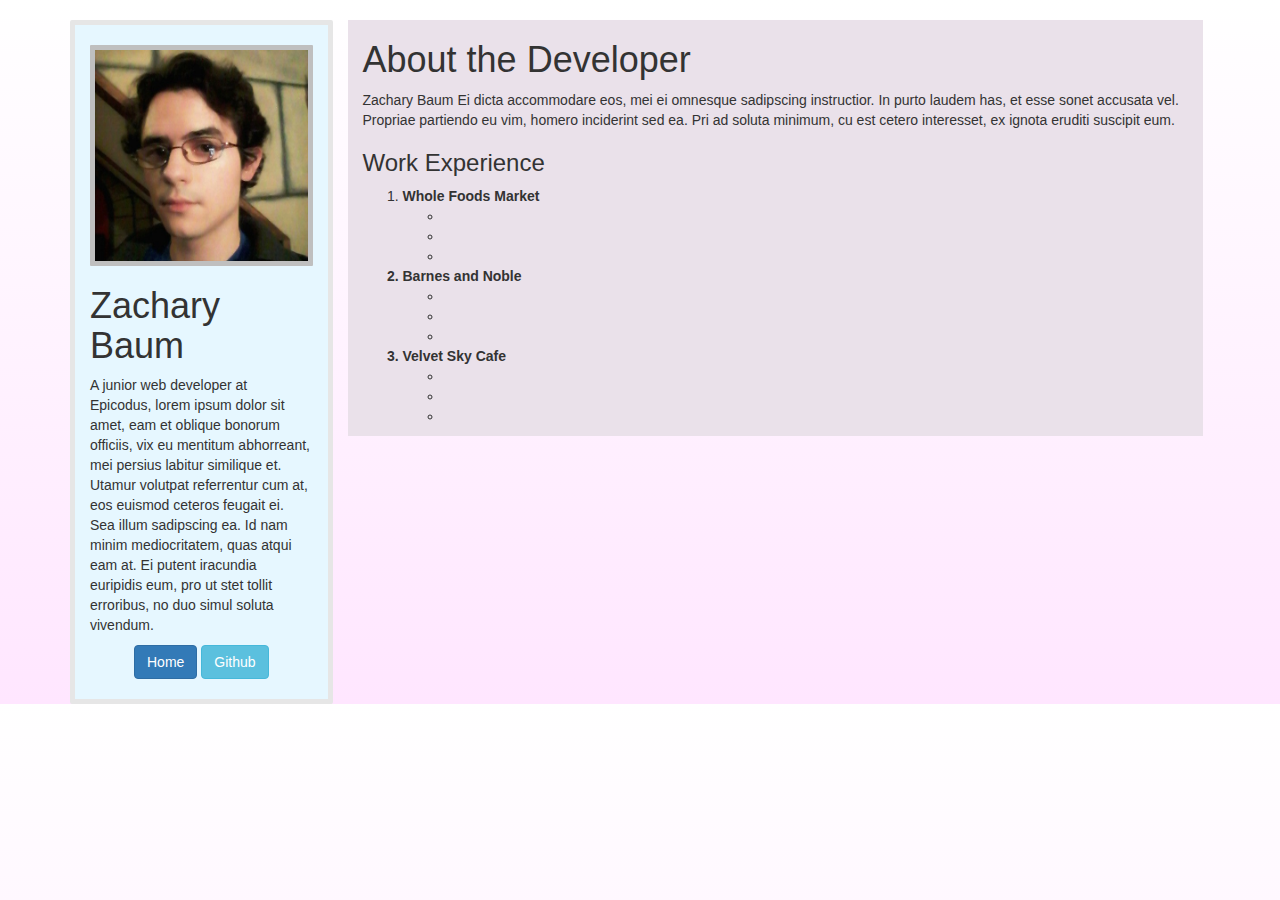
==== about.html @ 53b35e7f "fiddle with the layout a lot" ====
<!DOCTYPE html>
<html>

  <head>
    <link href="css/bootstrap.min.css" rel="stylesheet">
    <link href="css/styles.css" rel="stylesheet" type-"text/css">

    <title>About</title>
  </head>

  <body>
    <div class="container">
      <div class="row">

        <div class="col-sm-3">
          <div class="col-sm-12">
            <img class="center-block" id="zach" src="img/me.jpg">
            <h1>Zachary Baum</h1>
            <p>A junior web developer at Epicodus, lorem ipsum dolor sit amet, eam et oblique bonorum officiis, vix eu mentitum abhorreant, mei persius labitur similique et. Utamur volutpat referrentur cum at, eos euismod ceteros feugait ei. Sea illum sadipscing ea. Id nam minim mediocritatem, quas atqui eam at. Ei putent iracundia euripidis eum, pro ut stet tollit erroribus, no duo simul soluta vivendum.</p>
            <div class="text-center">
              <a class="btn btn-primary" href="index.html" role="button">Home</a>
              <a class="btn btn-info" href="https://github.com/Lazuli42" role="button">Github</a>
            </div>
          </div>
        </div>

        <div class="container">
          <div class="col-sm-9 about">
          <h1>About the Developer</h1>
          <p>Zachary Baum Ei dicta accommodare eos, mei ei omnesque sadipscing instructior. In purto laudem has, et esse sonet accusata vel. Propriae partiendo eu vim, homero inciderint sed ea. Pri ad soluta minimum, cu est cetero interesset, ex ignota eruditi suscipit eum.</p>
          <h3>Work Experience</h3>
          <ol>
            <li><strong>Whole Foods Market<strong></li>
            <ul>
              <li></li>
              <li></li>
              <li></li>
            </ul>
            <li><strong>Barnes and Noble</strong></li>
            <ul>
              <li></li>
              <li></li>
              <li></li>
            </ul>
            <li><strong>Velvet Sky Cafe</strong></li>
            <ul>
              <li></li>
              <li></li>
              <li></li>
            </ul>
          </ol>
          </div>
        </div>
      </div>
    </div>
    <!-- jQuery (necessary for Bootstrap's JavaScript plugins) -->
    <script src="https://ajax.googleapis.com/ajax/libs/jquery/1.12.4/jquery.min.js"></script>
    <!-- Include all compiled plugins (below), or include individual files as needed -->
    <script src="js/bootstrap.min.js"></script>
  </body>

</html>
---- css/styles.css ----
body {
  background: white; /* For browsers that do not support gradients */
  background: -webkit-linear-gradient(white, #ffe6ff,); /* For Safari 5.1 to 6.0 */
  background: -o-linear-gradient(white, #ffe6ff,); /* For Opera 11.1 to 12.0 */
  background: -moz-linear-gradient(white, #ffe6ff,); /* For Firefox 3.6 to 15 */
  background: linear-gradient(white, #ffe6ff); /* Standard syntax */
  background-blend-mode: hard-light;
}

img {
  width: 100%;
  border: 5px solid #bfbfbf;
  border-radius: 1px;
}

#zach {
max-width: 300px;

}

.glyphicon {
  display: inline-block;
  width: 90%;
  font-size: 4em;
  text-align: center;
}

.about {
  background-color: #eae1ea;
}

@media screen and (min-width: 992px) {
  .row-eq-height {
  display: -webkit-box;
  display: -webkit-flex;
  display: -ms-flexbox;
  display:         flex;
  }
}
.container {
  padding-right: 15px;
  padding-left: 15px;
}

.row {
  margin-top: 20px;
  margin-bottom: 0;
}

.col-sm-12 {
  padding-top: 20px;
  padding-bottom: 20px;
  background-color: #e6f7ff;
  border: 5px solid #e6e6e6;
  border-radius: 2px;
  height: 100%;
}

.col-md-12 {
  padding-top: 20px;
  background-color: white;
  border: 5px solid #e6e6e6;
  border-radius: 2px;
  height: 100%;
}

@media screen and (min-width 991px)
.col-md-12 {margin-bottom: 10px; }
}
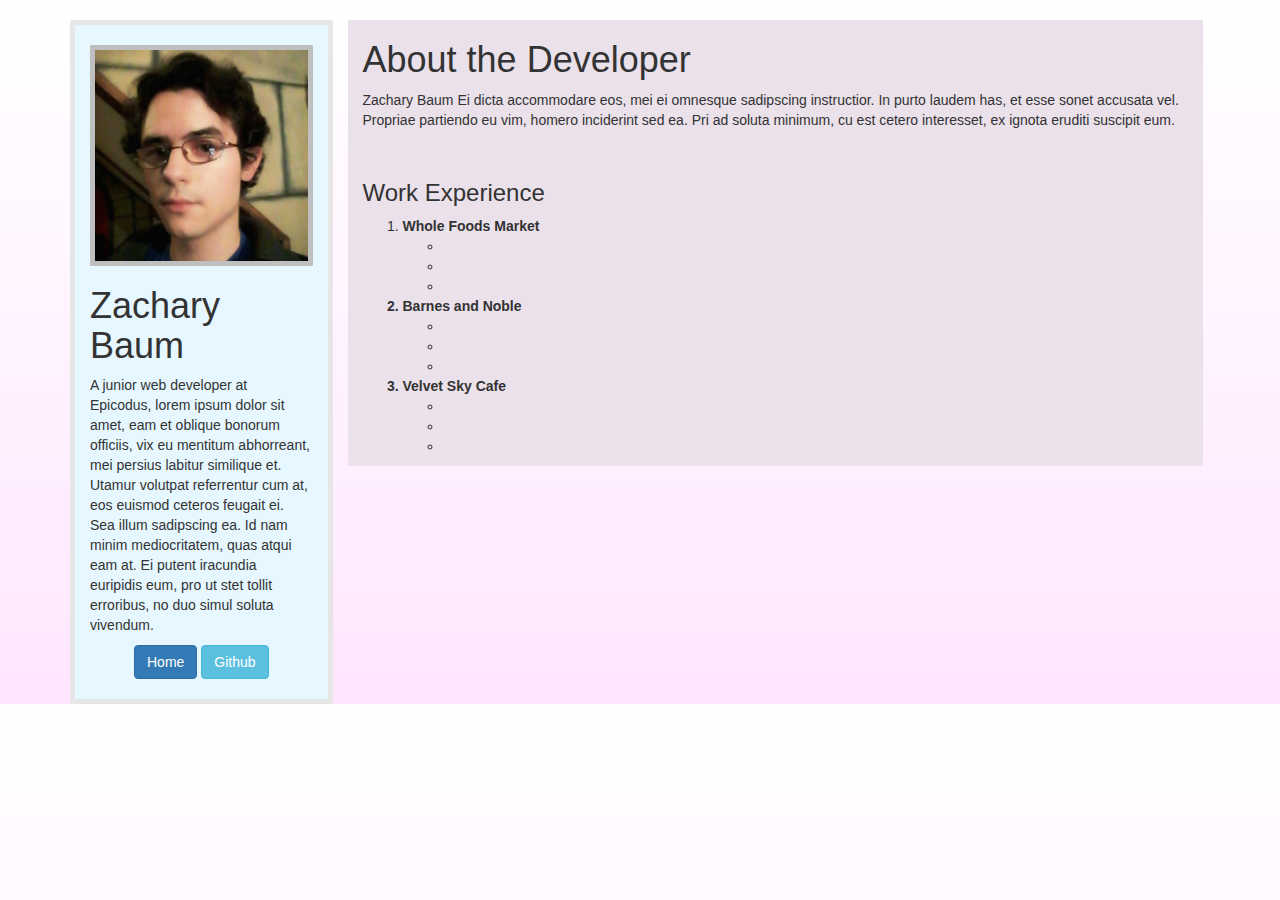
==== commit d55965e4: "add to about page" ====
--- a/about.html
+++ b/about.html
@@ -28,6 +28,7 @@
           <div class="col-sm-9 about">
           <h1>About the Developer</h1>
           <p>Zachary Baum Ei dicta accommodare eos, mei ei omnesque sadipscing instructior. In purto laudem has, et esse sonet accusata vel. Propriae partiendo eu vim, homero inciderint sed ea. Pri ad soluta minimum, cu est cetero interesset, ex ignota eruditi suscipit eum.</p>
+          <br>
           <h3>Work Experience</h3>
           <ol>
             <li><strong>Whole Foods Market<strong></li>
--- a/css/styles.css
+++ b/css/styles.css
@@ -63,7 +63,3 @@
   border-radius: 2px;
   height: 100%;
 }
-
-@media screen and (min-width 991px)
-.col-md-12 {margin-bottom: 10px; }
-}
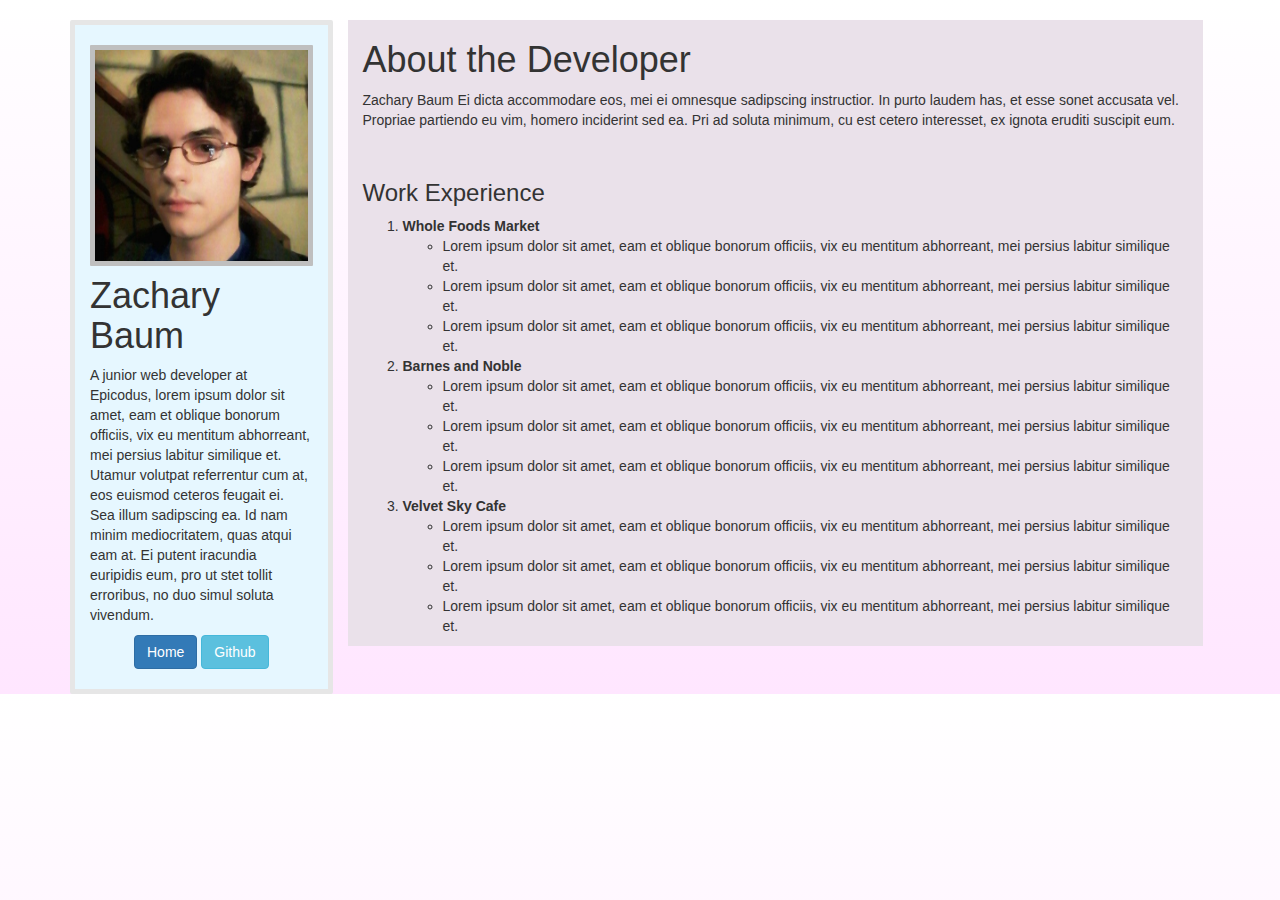
==== commit 1bfbe332: "fiddle with layout again, add to About" ====
--- a/about.html
+++ b/about.html
@@ -31,23 +31,23 @@
           <br>
           <h3>Work Experience</h3>
           <ol>
-            <li><strong>Whole Foods Market<strong></li>
+            <li><strong>Whole Foods Market</strong></li>
             <ul>
-              <li></li>
-              <li></li>
-              <li></li>
+              <li>Lorem ipsum dolor sit amet, eam et oblique bonorum officiis, vix eu mentitum abhorreant, mei persius labitur similique et.</li>
+              <li>Lorem ipsum dolor sit amet, eam et oblique bonorum officiis, vix eu mentitum abhorreant, mei persius labitur similique et.</li>
+              <li>Lorem ipsum dolor sit amet, eam et oblique bonorum officiis, vix eu mentitum abhorreant, mei persius labitur similique et.</li>
             </ul>
             <li><strong>Barnes and Noble</strong></li>
             <ul>
-              <li></li>
-              <li></li>
-              <li></li>
+              <li>Lorem ipsum dolor sit amet, eam et oblique bonorum officiis, vix eu mentitum abhorreant, mei persius labitur similique et.</li>
+              <li>Lorem ipsum dolor sit amet, eam et oblique bonorum officiis, vix eu mentitum abhorreant, mei persius labitur similique et.</li>
+              <li>Lorem ipsum dolor sit amet, eam et oblique bonorum officiis, vix eu mentitum abhorreant, mei persius labitur similique et.</li>
             </ul>
             <li><strong>Velvet Sky Cafe</strong></li>
             <ul>
-              <li></li>
-              <li></li>
-              <li></li>
+              <li>Lorem ipsum dolor sit amet, eam et oblique bonorum officiis, vix eu mentitum abhorreant, mei persius labitur similique et.</li>
+              <li>Lorem ipsum dolor sit amet, eam et oblique bonorum officiis, vix eu mentitum abhorreant, mei persius labitur similique et.</li>
+              <li>Lorem ipsum dolor sit amet, eam et oblique bonorum officiis, vix eu mentitum abhorreant, mei persius labitur similique et.</li>
             </ul>
           </ol>
           </div>
--- a/css/styles.css
+++ b/css/styles.css
@@ -14,8 +14,15 @@
 }
 
 #zach {
-max-width: 300px;
+  max-width: 250px;
+  float: left;
+  margin-right: 10px;
+  margin-bottom: 10px;
+}
 
+h3 {
+  display: inline-block;
+  width: 100%;
 }
 
 .glyphicon {
@@ -63,3 +70,15 @@
   border-radius: 2px;
   height: 100%;
 }
+
+#container {
+    height:100%;
+    border-collapse:collapse;
+    display : table;
+}
+
+.foot {
+    display : table-row;
+    vertical-align : bottom;
+    height : 1px;
+}
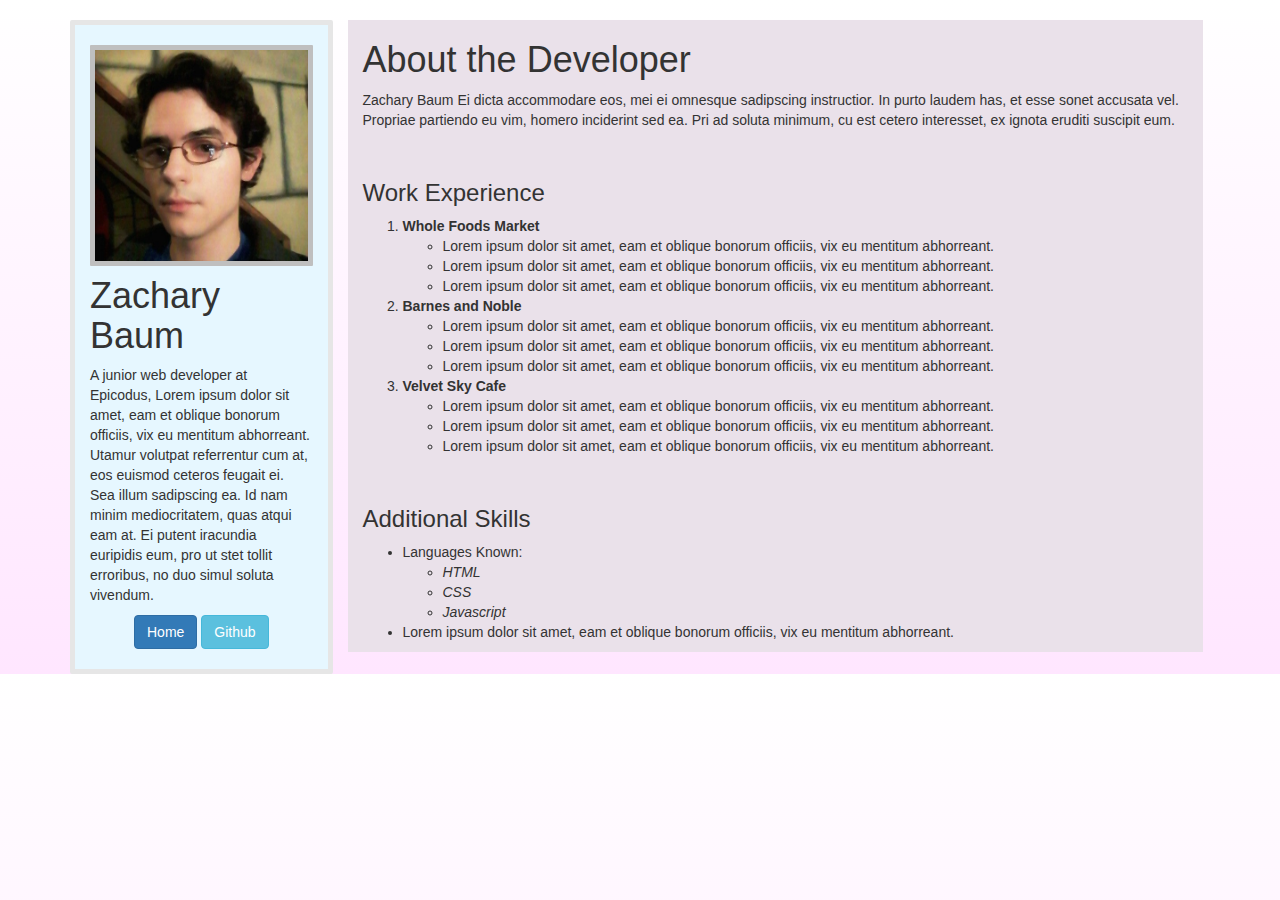
==== commit c539c5c9: "finalize About layout" ====
--- a/about.html
+++ b/about.html
@@ -16,7 +16,7 @@
           <div class="col-sm-12">
             <img class="center-block" id="zach" src="img/me.jpg">
             <h1>Zachary Baum</h1>
-            <p>A junior web developer at Epicodus, lorem ipsum dolor sit amet, eam et oblique bonorum officiis, vix eu mentitum abhorreant, mei persius labitur similique et. Utamur volutpat referrentur cum at, eos euismod ceteros feugait ei. Sea illum sadipscing ea. Id nam minim mediocritatem, quas atqui eam at. Ei putent iracundia euripidis eum, pro ut stet tollit erroribus, no duo simul soluta vivendum.</p>
+            <p>A junior web developer at Epicodus, Lorem ipsum dolor sit amet, eam et oblique bonorum officiis, vix eu mentitum abhorreant. Utamur volutpat referrentur cum at, eos euismod ceteros feugait ei. Sea illum sadipscing ea. Id nam minim mediocritatem, quas atqui eam at. Ei putent iracundia euripidis eum, pro ut stet tollit erroribus, no duo simul soluta vivendum.</p>
             <div class="text-center">
               <a class="btn btn-primary" href="index.html" role="button">Home</a>
               <a class="btn btn-info" href="https://github.com/Lazuli42" role="button">Github</a>
@@ -33,25 +33,37 @@
           <ol>
             <li><strong>Whole Foods Market</strong></li>
             <ul>
-              <li>Lorem ipsum dolor sit amet, eam et oblique bonorum officiis, vix eu mentitum abhorreant, mei persius labitur similique et.</li>
-              <li>Lorem ipsum dolor sit amet, eam et oblique bonorum officiis, vix eu mentitum abhorreant, mei persius labitur similique et.</li>
-              <li>Lorem ipsum dolor sit amet, eam et oblique bonorum officiis, vix eu mentitum abhorreant, mei persius labitur similique et.</li>
+              <li>Lorem ipsum dolor sit amet, eam et oblique bonorum officiis, vix eu mentitum abhorreant.</li>
+              <li>Lorem ipsum dolor sit amet, eam et oblique bonorum officiis, vix eu mentitum abhorreant.</li>
+              <li>Lorem ipsum dolor sit amet, eam et oblique bonorum officiis, vix eu mentitum abhorreant.</li>
             </ul>
             <li><strong>Barnes and Noble</strong></li>
             <ul>
-              <li>Lorem ipsum dolor sit amet, eam et oblique bonorum officiis, vix eu mentitum abhorreant, mei persius labitur similique et.</li>
-              <li>Lorem ipsum dolor sit amet, eam et oblique bonorum officiis, vix eu mentitum abhorreant, mei persius labitur similique et.</li>
-              <li>Lorem ipsum dolor sit amet, eam et oblique bonorum officiis, vix eu mentitum abhorreant, mei persius labitur similique et.</li>
+              <li>Lorem ipsum dolor sit amet, eam et oblique bonorum officiis, vix eu mentitum abhorreant.</li>
+              <li>Lorem ipsum dolor sit amet, eam et oblique bonorum officiis, vix eu mentitum abhorreant.</li>
+              <li>Lorem ipsum dolor sit amet, eam et oblique bonorum officiis, vix eu mentitum abhorreant.</li>
             </ul>
             <li><strong>Velvet Sky Cafe</strong></li>
             <ul>
-              <li>Lorem ipsum dolor sit amet, eam et oblique bonorum officiis, vix eu mentitum abhorreant, mei persius labitur similique et.</li>
-              <li>Lorem ipsum dolor sit amet, eam et oblique bonorum officiis, vix eu mentitum abhorreant, mei persius labitur similique et.</li>
-              <li>Lorem ipsum dolor sit amet, eam et oblique bonorum officiis, vix eu mentitum abhorreant, mei persius labitur similique et.</li>
+              <li>Lorem ipsum dolor sit amet, eam et oblique bonorum officiis, vix eu mentitum abhorreant.</li>
+              <li>Lorem ipsum dolor sit amet, eam et oblique bonorum officiis, vix eu mentitum abhorreant.</li>
+              <li>Lorem ipsum dolor sit amet, eam et oblique bonorum officiis, vix eu mentitum abhorreant.</li>
             </ul>
           </ol>
+          <br>
+          <h3>Additional Skills</h3>
+          <ul>
+            <li>Languages Known:</li>
+              <ul>
+                <li><em>HTML</em></li>
+                <li><em>CSS</em></li>
+                <li><em>Javascript</em></li>
+              </ul>
+              <li>Lorem ipsum dolor sit amet, eam et oblique bonorum officiis, vix eu mentitum abhorreant.</li>
+            </ul>
           </div>
         </div>
+
       </div>
     </div>
     <!-- jQuery (necessary for Bootstrap's JavaScript plugins) -->
--- a/css/styles.css
+++ b/css/styles.css
@@ -4,7 +4,9 @@
   background: -o-linear-gradient(white, #ffe6ff,); /* For Opera 11.1 to 12.0 */
   background: -moz-linear-gradient(white, #ffe6ff,); /* For Firefox 3.6 to 15 */
   background: linear-gradient(white, #ffe6ff); /* Standard syntax */
-  background-blend-mode: hard-light;
+}
+
+h1 {
 }
 
 img {
